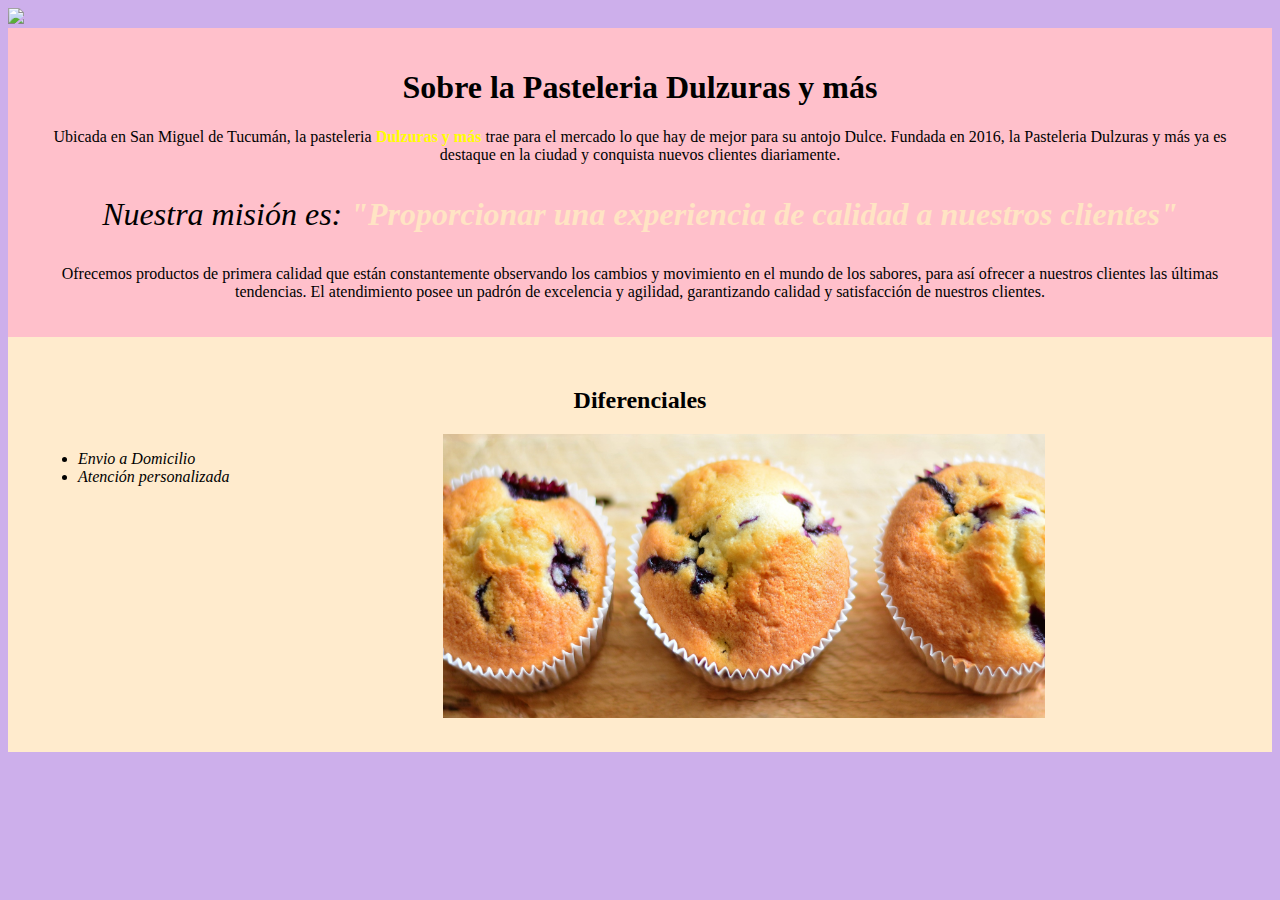
==== index.html @ 864ccf2d "1" ====
<!DOCTYPE html>
<html lang="es">
    <head>
        <meta charset="UTF-8">
        <title>Pastelería Dulzuras y más</title>
        <link rel="stylesheet" href="style.css"
    </head>
   
    <body>
        <img   id= "banner" src="banner/banner.jpg">
       <div class="principal">
           <h1>Sobre la Pasteleria Dulzuras y más</h1>
           <p>Ubicada en San Miguel de Tucumán, la pasteleria <strong>Dulzuras y más </strong>trae para el mercado lo que hay de mejor para su antojo Dulce. Fundada en 2016, la Pasteleria Dulzuras y más ya es destaque en la ciudad y conquista nuevos clientes diariamente. </p>
           <p id="mision"><em>Nuestra misión es: <strong>"Proporcionar una experiencia de calidad a nuestros clientes"</strong></em></p>
           <p>Ofrecemos productos de primera calidad que están constantemente observando los cambios y movimiento en el mundo de los sabores, para así ofrecer a nuestros clientes las últimas tendencias. El atendimiento posee un padrón de excelencia y agilidad, garantizando calidad y satisfacción de nuestros clientes. </p>
       </div>
        <div class="diferenciales">
            <h2>
            Diferenciales

             </h2>
            <ul>
            <li class="items">Envio a Domicilio</li>
            <li class="items">Atención personalizada</li>
            </ul>
            <img class="imgdiferenciales" src="diferenciales/diferenciales.jpg">
        </div>
   
    </body>
</html>
---- style.css ----
p{
    text-align:center;
    
}
body{
    background: rgb(205, 175, 235);
}

strong{
    color:yellow;
}

em strong{
    color:bisque;
}
h1{
    text-align: center;
}
#mision{
    font-size: xx-large;
}

#banner{
    width: 100%;
}
.principal{
    padding: 20px;
    background-color: pink;
}
h2{
    text-align: center;
}
.items{
    font-style: italic;
}
.diferenciales{
    background-color: blanchedalmond;
    padding: 30px;
}

ul{
    display: inline-block;
    vertical-align: top;
    width: 20%;
    margin-right: 10%;
}

.imgdiferenciales{
    width: 50%;
}
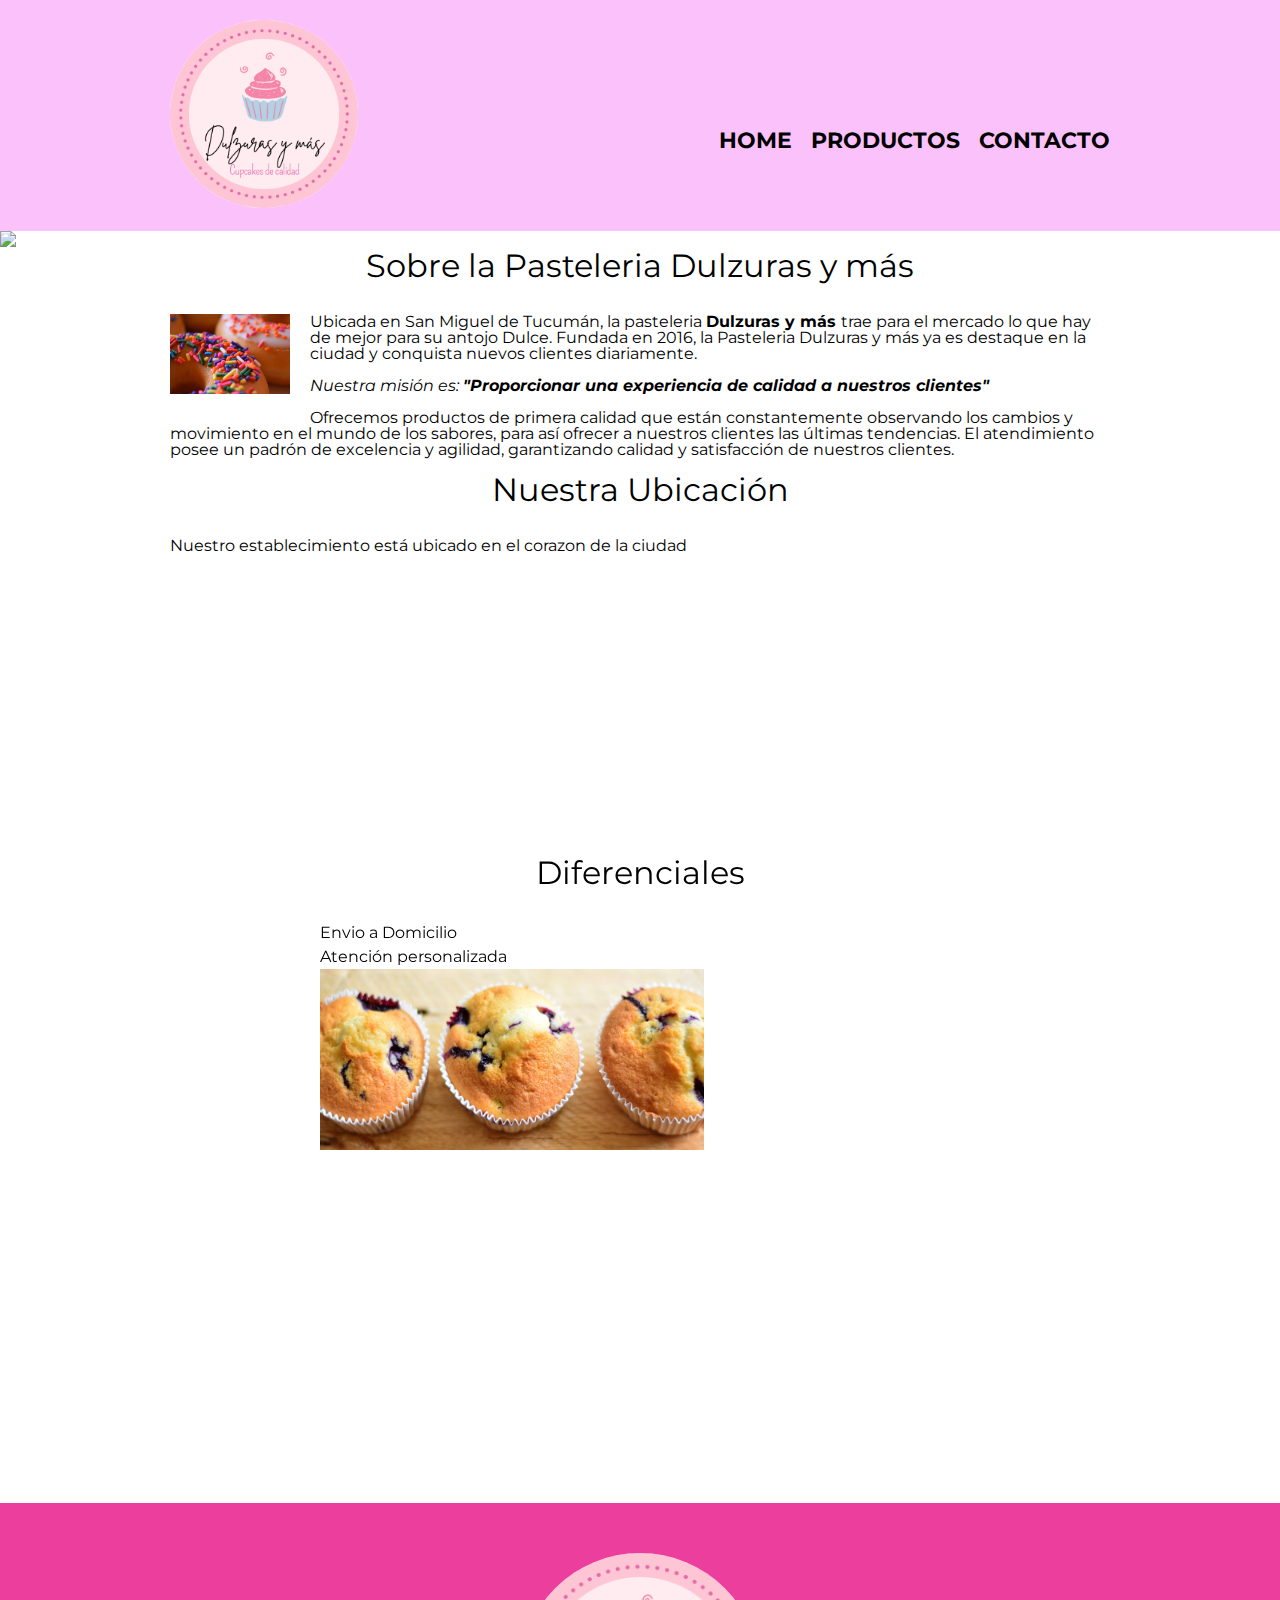
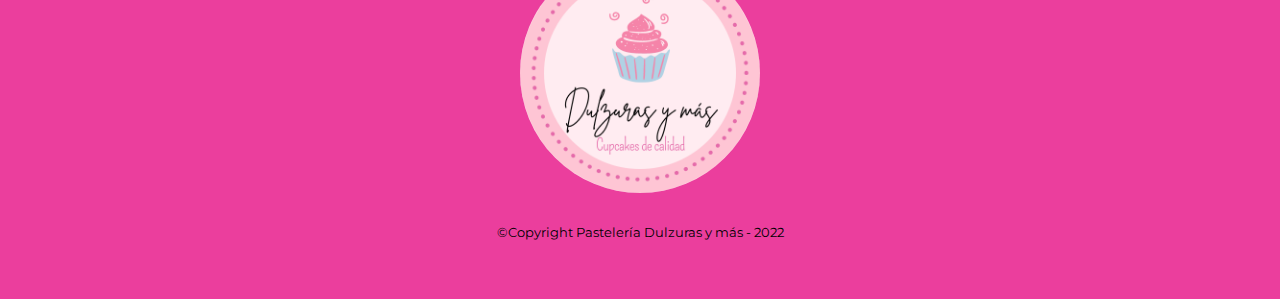
==== commit f5d21e20: "lista" ====
--- a/index.html
+++ b/index.html
@@ -3,28 +3,63 @@
     <head>
         <meta charset="UTF-8">
         <title>Pastelería Dulzuras y más</title>
-        <link rel="stylesheet" href="style.css"
+        <link rel="stylesheet" href="reset.css">
+        <link rel="stylesheet" href="style.css">
+        <link rel="preconnect" href="https://fonts.googleapis.com"><link rel="preconnect" href="https://fonts.gstatic.com" crossorigin><link href="https://fonts.googleapis.com/css2?family=Montserrat:wght@300&display=swap" rel="stylesheet">
     </head>
    
     <body>
-        <img   id= "banner" src="banner/banner.jpg">
-       <div class="principal">
-           <h1>Sobre la Pasteleria Dulzuras y más</h1>
+     
+        <header>
+            <div class="caja">
+            <h1><img class= "logo" src="imagenes/dulzurasymas.png" ></h1>
+            <nav>
+            <ul >
+                <li><a href="index.html">Home</a></li>
+                <li><a href="productos.html">Productos</a></li>
+                <li><a href="contacto.html">Contacto</a></li>
+            </ul>
+            </nav>
+        </div>
+        </header>
+
+        <img   class= "banner" src="banner/banner.png">
+        <main>
+            <section class="principal">
+           <h2 class="titulo-principal">Sobre la Pasteleria Dulzuras y más</h2>
+           <img class="donas" src="imagenes/donut.jpg" alt="donnas">
            <p>Ubicada en San Miguel de Tucumán, la pasteleria <strong>Dulzuras y más </strong>trae para el mercado lo que hay de mejor para su antojo Dulce. Fundada en 2016, la Pasteleria Dulzuras y más ya es destaque en la ciudad y conquista nuevos clientes diariamente. </p>
            <p id="mision"><em>Nuestra misión es: <strong>"Proporcionar una experiencia de calidad a nuestros clientes"</strong></em></p>
            <p>Ofrecemos productos de primera calidad que están constantemente observando los cambios y movimiento en el mundo de los sabores, para así ofrecer a nuestros clientes las últimas tendencias. El atendimiento posee un padrón de excelencia y agilidad, garantizando calidad y satisfacción de nuestros clientes. </p>
-       </div>
-        <div class="diferenciales">
-            <h2>
-            Diferenciales
+       </section>
 
-             </h2>
-            <ul>
-            <li class="items">Envio a Domicilio</li>
-            <li class="items">Atención personalizada</li>
-            </ul>
-            <img class="imgdiferenciales" src="diferenciales/diferenciales.jpg">
-        </div>
-   
+       <section clas="mapa">
+        <h3 class="titulo-principal">Nuestra Ubicación</h3>
+        <p>Nuestro establecimiento está ubicado en el corazon de la ciudad</p>
+        
+        <iframe src="https://www.google.com/maps/embed?pb=!1m18!1m12!1m3!1d34784.869470159!2d-46.65499870427411!3d-23.593248407555798!2m3!1f0!2f0!3f0!3m2!1i1024!2i768!4f13.1!3m3!1m2!1s0x94ce5a2b2ed7f3a1%3A0xab35da2f5ca62674!2sCaelum%20-%20Education%20and%20Innovation!5e0!3m2!1ses-419!2sbr!4v1602972945026!5m2!1ses-419!2sbr" width="100%" height="300" frameborder="0" style="border:0;" allowfullscreen="" aria-hidden="false" tabindex="0"></iframe>
+       </section>
+        <section class="diferenciales">
+            <h3 class="titulo-principal">Diferenciales</h3>
+
+            <div class="contenido-diferenciales">
+                <ul class="lista-diferenciales">
+                    <li class="items">Envio a Domicilio</li>
+                    <li class="items">Atención personalizada</li>
+                </ul><img class="imgdiferenciales" src="diferenciales/diferenciales.jpg">
+            
+            </div>
+            
+        </section>
+            <div class="video">
+                <iframe width="560" height="315" src="https://www.youtube.com/embed/bkEG-Oy0jAw" title="YouTube video player" frameborder="0" allow="accelerometer; autoplay; clipboard-write; encrypted-media; gyroscope; picture-in-picture; web-share" allowfullscreen></iframe>
+
+            </div>
+        </main>
+        
+        <footer>
+            <img src="imagenes/dulzurasymas.png" class="pie">
+            <p class="copy">&#169;Copyright Pastelería Dulzuras y más - 2022</p>
+        </footer>
     </body>
 </html>--- a/style.css
+++ b/style.css
@@ -1,50 +1,238 @@
-p{
-    text-align:center;
+body{
+    font-family: 'Montserrat', sans-serif;
+}
+
+header {
+    background-color: rgba(250, 170, 250, 0.733);
+    padding: 20px 0 ;
+}
+
+.caja{
+    width: 940px;
+    position: relative;
+    margin: 0 auto;
+}
+.logo{
+    width: 20%;
+    border-radius: 50%;
+}
+nav{
+    position: absolute;
+    top:110px;
+    right: 0;
+
+}
+nav li{
+    display: inline;
+    margin: 0 0 0 15px;
+   
+
+}
+nav a{
+    text-transform: uppercase;
+    color: black;
+    font-weight: bold;
+    font-size: 22px;
+    text-decoration: none;
+}
+nav a:hover{
+    color:#c78260;
+    text-decoration: underline;
+}
+.productos li:hover{
+      border-color: #c78260;
+}
+.productos li:active{
+    border-color: #088c19;
+}
+.productos h2{
+    font-size: 30px;
+    font-weight: bold;
+}
+
+.productos li:hover h2{
+     font-size: 33px;
+}
+
+.productos {
+    width: 940px;
+    margin: 0 auto;
+    padding: 50px;
+     
+}
+img{
+    width: 75%;
+    margin-top: 10px;
+    margin-block: 0;
+}
+.productocup1{
+    width: 75%;
+}
+
+.productocup2{
+width: 35%;
+}
+.productocup3{
+ list-style-image: 5%;
+}
+.productos li {
+    display: inline-block;
+    text-align: center;
+    width: 30%;
+    vertical-align: top;
     
-}
-body{
-    background: rgb(205, 175, 235);
-}
-
-strong{
-    color:yellow;
-}
-
-em strong{
-    color:bisque;
-}
-h1{
-    text-align: center;
-}
-#mision{
-    font-size: xx-large;
-}
-
-#banner{
-    width: 100%;
-}
-.principal{
-    padding: 20px;
-    background-color: pink;
-}
-h2{
-    text-align: center;
+    margin: 0 1.5%;
+    padding: 30px 20px;
+    box-sizing:border-box;
+    border: 2px solid rgb(243, 103, 201);
+    border-radius: 20px;
+
+
+}
+
+.productos h2{
+    font-size: 30px;
+    font-weight: bold;
+
+}
+.productos-descripcion{
+font-size: 18px;
+
+}
+.productos-precio {
+    font-size: 30px;
+    font-weight: bold;
+    margin-top: 10px;
+
+}
+footer{
+    text-align: center;
+    background: #eb3e9d;
+    padding: 40px;
+
+}
+
+.pie{
+    width: 20%;
+    border-radius: 50%;
+    padding:10px;
+}
+
+.copy{
+    color: black;
+    font-size: 13px;
+    margin: 20px;
+}
+
+main{
+    width: 940px;
+    margin: 0 auto;
+}
+form {
+    margin: 40px 0;
+}
+form label, form legend{
+    display: block;
+    font-size: 20px;
+    margin: 0 0 10px;
+}
+
+.input-padron{
+    display: block;
+    margin: 0 0 20px;
+    padding: 10px 25px;
+    width: 50%;
+}
+.checkbox{
+    margin: 20px 0;
+}
+.enviar{
+    width: 40%;
+    padding: 15px 0;
+    font-size: 18px;
+    font-weight: bold;
+    color: #faf9f9;
+    background: #eb3e9d;
+    border: none;
+    border-radius: 5px;
+    transition: 1s background;
+    cursor: pointer;
+}
+
+.enviar:hover{
+    color: rgb(136, 7, 104);
+    transform: scale(1.2);
+    transition: all;
+   
+}
+
+table{
+    margin: 40px 40px;
+}
+thead{
+    background: #eb3e9d;
+    color: #faf9f9;
+    font-weight: bold;
+}
+
+td,th{
+    border: 1px solid #080808;
+    padding: 8px 15px;
+}
+
+/*CSS para nuestra home*/
+.banner{
+    width:100% ;
+}
+.titulo-principal{
+    text-align: center;
+    font-size: 2em;
+    margin: 0 0 1em;
+    clear: left;
+}
+.principal p{
+    margin:  0 0 1em;
+}
+.principal strong{
+    font-weight: bold;
+}
+
+.principal em{
+    font-style: italic;
+}
+.donas{
+    width: 120px;
+    float: left;
+    margin: 0 20px 20px 0;
+}
+.mapa{
+    padding: 3em 0;
+}
+.mapa p{
+    margin: 0 0 2em;
+    text-align: center;
+}
+.contenido-diferenciales{
+ width: 640px;
+ margin: 0 auto;
+
+}
+.lista-diferenciales{
+    width: 40%;
+    display: inline block;
+    vertical-align: top;
+
 }
 .items{
-    font-style: italic;
-}
-.diferenciales{
-    background-color: blanchedalmond;
-    padding: 30px;
-}
-
-ul{
-    display: inline-block;
-    vertical-align: top;
-    width: 20%;
-    margin-right: 10%;
-}
-
+    line-height: 1.5;
+}
 .imgdiferenciales{
-    width: 50%;
-}+    width: 60%;
+ 
+
+}
+.video{
+    width: 560px;
+    margin: 1em auto;
+}
+
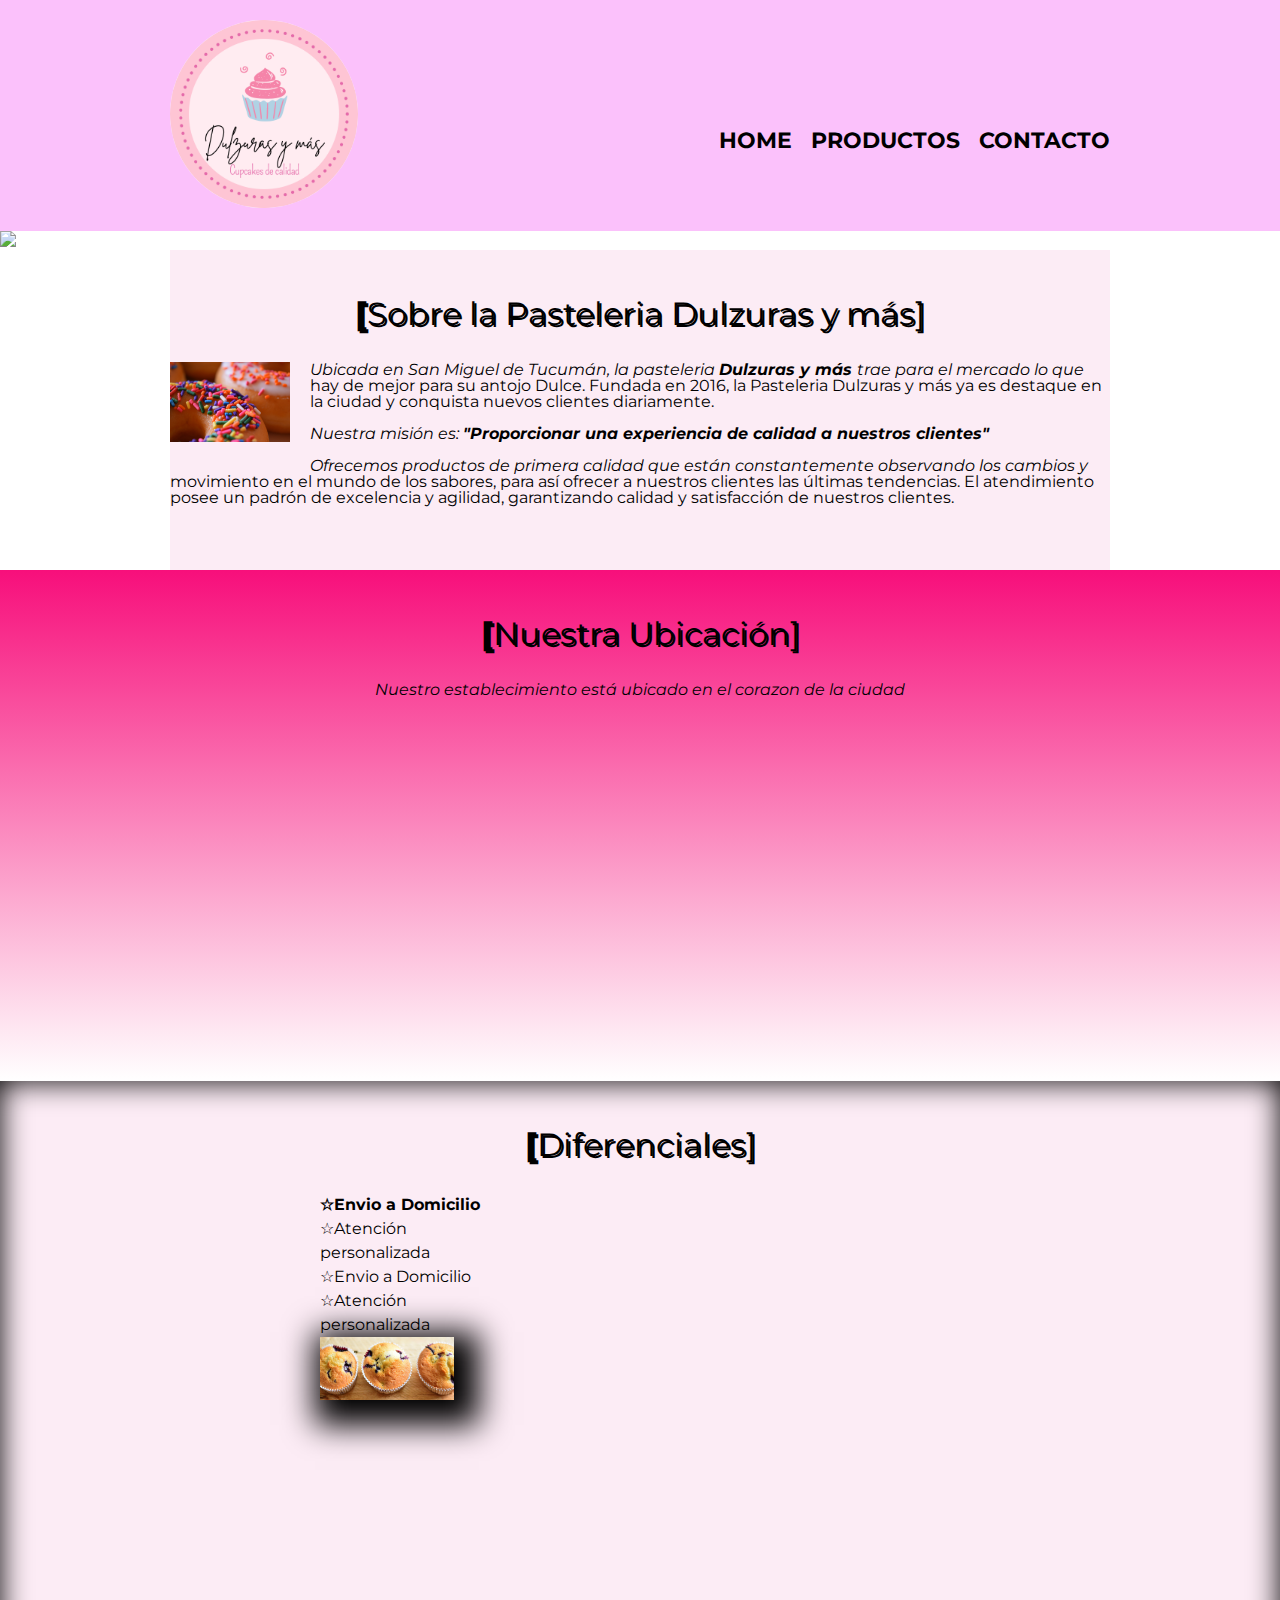
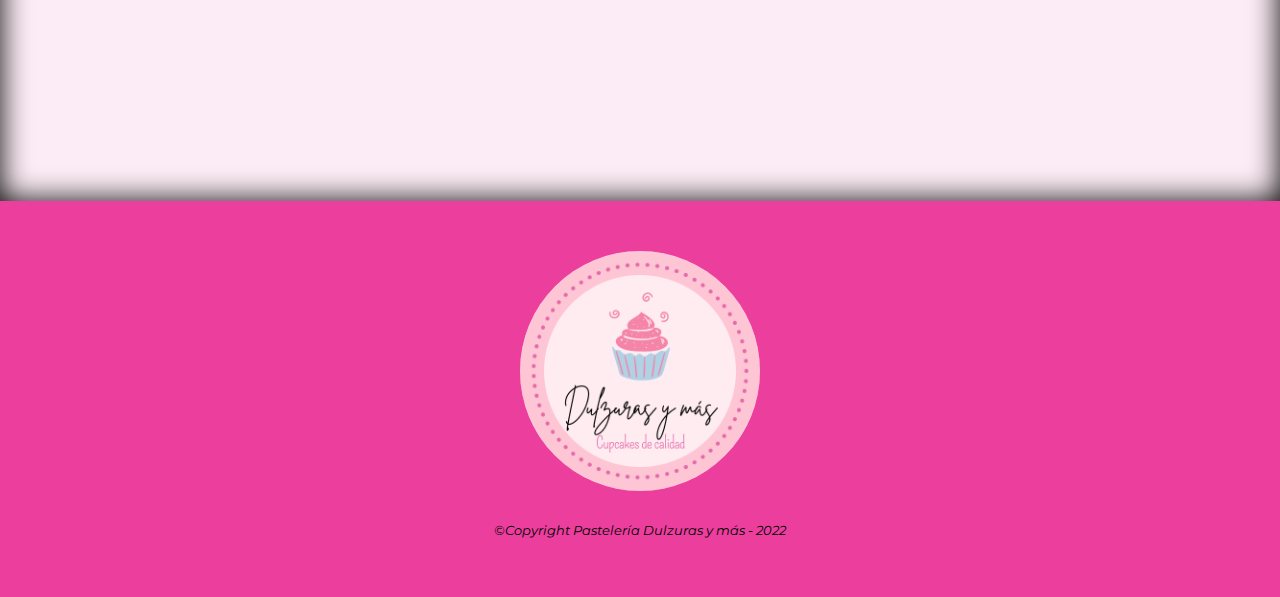
==== commit e92a9ceb: "responsividad" ====
--- a/index.html
+++ b/index.html
@@ -2,6 +2,7 @@
 <html lang="es">
     <head>
         <meta charset="UTF-8">
+        <meta name="viewport"content="width=device-width">
         <title>Pastelería Dulzuras y más</title>
         <link rel="stylesheet" href="reset.css">
         <link rel="stylesheet" href="style.css">
@@ -14,47 +15,51 @@
             <div class="caja">
             <h1><img class= "logo" src="imagenes/dulzurasymas.png" ></h1>
             <nav>
-            <ul >
-                <li><a href="index.html">Home</a></li>
-                <li><a href="productos.html">Productos</a></li>
-                <li><a href="contacto.html">Contacto</a></li>
-            </ul>
+                <ul >
+                    <li><a href="index.html">Home</a></li>
+                    <li><a href="productos.html">Productos</a></li>
+                    <li><a href="contacto.html">Contacto</a></li>
+                </ul>
             </nav>
         </div>
         </header>
-
-        <img   class= "banner" src="banner/banner.png">
+            <img   class= "banner" src="banner/banner.png">
         <main>
             <section class="principal">
-           <h2 class="titulo-principal">Sobre la Pasteleria Dulzuras y más</h2>
-           <img class="donas" src="imagenes/donut.jpg" alt="donnas">
-           <p>Ubicada en San Miguel de Tucumán, la pasteleria <strong>Dulzuras y más </strong>trae para el mercado lo que hay de mejor para su antojo Dulce. Fundada en 2016, la Pasteleria Dulzuras y más ya es destaque en la ciudad y conquista nuevos clientes diariamente. </p>
-           <p id="mision"><em>Nuestra misión es: <strong>"Proporcionar una experiencia de calidad a nuestros clientes"</strong></em></p>
-           <p>Ofrecemos productos de primera calidad que están constantemente observando los cambios y movimiento en el mundo de los sabores, para así ofrecer a nuestros clientes las últimas tendencias. El atendimiento posee un padrón de excelencia y agilidad, garantizando calidad y satisfacción de nuestros clientes. </p>
-       </section>
+                <h2 class="titulo-principal">Sobre la Pasteleria Dulzuras y más</h2>
+                <img class="donas" src="imagenes/donut.jpg" alt="donnas">
+                <p>Ubicada en San Miguel de Tucumán, la pasteleria <strong>Dulzuras y más </strong>trae para el mercado lo que hay de mejor para su antojo Dulce. Fundada en 2016, la Pasteleria Dulzuras y más ya es destaque en la ciudad y conquista nuevos clientes diariamente. </p>
+                <p id="mision"><em>Nuestra misión es: <strong>"Proporcionar una experiencia de calidad a nuestros clientes"</strong></em></p>
+                <p>Ofrecemos productos de primera calidad que están constantemente observando los cambios y movimiento en el mundo de los sabores, para así ofrecer a nuestros clientes las últimas tendencias. El atendimiento posee un padrón de excelencia y agilidad, garantizando calidad y satisfacción de nuestros clientes. </p>
+            </section>
+            <section class="mapa">
+                <h3 class="titulo-principal">Nuestra Ubicación</h3>
+                    <p>Nuestro establecimiento está ubicado en el corazon de la ciudad</p>
+                <div class="mapa-contenido">
+                    <iframe src="https://www.google.com/maps/embed?pb=!1m18!1m12!1m3!1d34784.869470159!2d-46.65499870427411!3d-23.593248407555798!2m3!1f0!2f0!3f0!3m2!1i1024!2i768!4f13.1!3m3!1m2!1s0x94ce5a2b2ed7f3a1%3A0xab35da2f5ca62674!2sCaelum%20-%20Education%20and%20Innovation!5e0!3m2!1ses-419!2sbr!4v1602972945026!5m2!1ses-419!2sbr" width="100%" height="300" frameborder="0" style="border:0;" allowfullscreen="" aria-hidden="false" tabindex="0"></iframe>
+                </div>
+            </section>
+            <section class="diferenciales">
+                <h3 class="titulo-principal">Diferenciales</h3>
 
-       <section clas="mapa">
-        <h3 class="titulo-principal">Nuestra Ubicación</h3>
-        <p>Nuestro establecimiento está ubicado en el corazon de la ciudad</p>
-        
-        <iframe src="https://www.google.com/maps/embed?pb=!1m18!1m12!1m3!1d34784.869470159!2d-46.65499870427411!3d-23.593248407555798!2m3!1f0!2f0!3f0!3m2!1i1024!2i768!4f13.1!3m3!1m2!1s0x94ce5a2b2ed7f3a1%3A0xab35da2f5ca62674!2sCaelum%20-%20Education%20and%20Innovation!5e0!3m2!1ses-419!2sbr!4v1602972945026!5m2!1ses-419!2sbr" width="100%" height="300" frameborder="0" style="border:0;" allowfullscreen="" aria-hidden="false" tabindex="0"></iframe>
-       </section>
-        <section class="diferenciales">
-            <h3 class="titulo-principal">Diferenciales</h3>
+                <div class="contenido-diferenciales">
+                    <ul class="lista-diferenciales">
+                        <li class="items">Envio a Domicilio</li>
+                        <li class="items">Atención personalizada</li>
+                        <li class="items">Envio a Domicilio</li>
+                        <li class="items">Atención personalizada</li>
+                        <img class="imagen-diferenciales" src="diferenciales/diferenciales.jpg">
+                    </ul>
+                    
+                    
+                    
+                    
+                </div>
+                <div class="video">
+                    <iframe width="100%" height="315" src="https://www.youtube.com/embed/bkEG-Oy0jAw" title="YouTube video player" frameborder="0" allow="accelerometer; autoplay; clipboard-write; encrypted-media; gyroscope; picture-in-picture; web-share" allowfullscreen></iframe>
 
-            <div class="contenido-diferenciales">
-                <ul class="lista-diferenciales">
-                    <li class="items">Envio a Domicilio</li>
-                    <li class="items">Atención personalizada</li>
-                </ul><img class="imgdiferenciales" src="diferenciales/diferenciales.jpg">
-            
-            </div>
-            
-        </section>
-            <div class="video">
-                <iframe width="560" height="315" src="https://www.youtube.com/embed/bkEG-Oy0jAw" title="YouTube video player" frameborder="0" allow="accelerometer; autoplay; clipboard-write; encrypted-media; gyroscope; picture-in-picture; web-share" allowfullscreen></iframe>
-
-            </div>
+                </div>
+            </section>
         </main>
         
         <footer>
--- a/style.css
+++ b/style.css
@@ -124,10 +124,6 @@
     margin: 20px;
 }
 
-main{
-    width: 940px;
-    margin: 0 auto;
-}
 form {
     margin: 40px 0;
 }
@@ -182,14 +178,39 @@
 
 /*CSS para nuestra home*/
 .banner{
-    width:100% ;
+    width:100%;
+  
+}
+
+.principal{
+    padding: 3em 0;
+    background: #fcecf5;
+    width: 940px;
+    margin: 0 auto;
 }
 .titulo-principal{
     text-align: center;
     font-size: 2em;
     margin: 0 0 1em;
     clear: left;
-}
+    color: rgb(0, 0,0);
+    text-shadow: 2px 2px rgb(0, 0,0);
+}
+.titulo-principal::first-letter{
+    font-weight: bold;
+}
+.titulo-principal::before{
+    content: "[";
+
+}
+.titulo-principal::after{
+    content: "]";
+}
+
+p::first-line{
+    font-style: italic;
+}
+
 .principal p{
     margin:  0 0 1em;
 }
@@ -205,12 +226,24 @@
     float: left;
     margin: 0 20px 20px 0;
 }
+
 .mapa{
     padding: 3em 0;
-}
+    background: linear-gradient(rgb(247, 15, 123), white) ;
+}
+
 .mapa p{
     margin: 0 0 2em;
     text-align: center;
+}
+.mapa-contenido{
+    width: 940px;
+    margin: 0 auto;
+}
+.diferenciales{
+    padding: 3em 0;
+    background: #fcecf5;
+    box-shadow: inset 0 0 30px;
 }
 .contenido-diferenciales{
  width: 640px;
@@ -218,21 +251,45 @@
 
 }
 .lista-diferenciales{
-    width: 40%;
+    width: 30%;
     display: inline block;
     vertical-align: top;
 
 }
+
 .items{
     line-height: 1.5;
 }
-.imgdiferenciales{
-    width: 60%;
- 
-
+.items::before{
+    content: "☆";
+}
+.items:first-child{
+font-weight: bold;
+}
+.imagen-diferenciales{
+    width: 70%;
+    transition: 400ms;
+    box-shadow: 10px 10px 30px 15px rgb(0, 0,0);
+}
+.imagen-diferenciales:hover{
+    opacity: 0.3;
 }
 .video{
     width: 560px;
     margin: 1em auto;
 }
 
+@media screen and (max-width:480px){
+    h1{
+        text-align: center;
+    }
+    nav{
+        position: static;
+    }
+    .caja, .principal, .mapa-contenido, .contenido-diferenciales, .video, .logo{
+        width: auto;
+    }
+    .lista-diferenciales, .imagen-diferenciales{
+        width: 100%;
+    }
+}